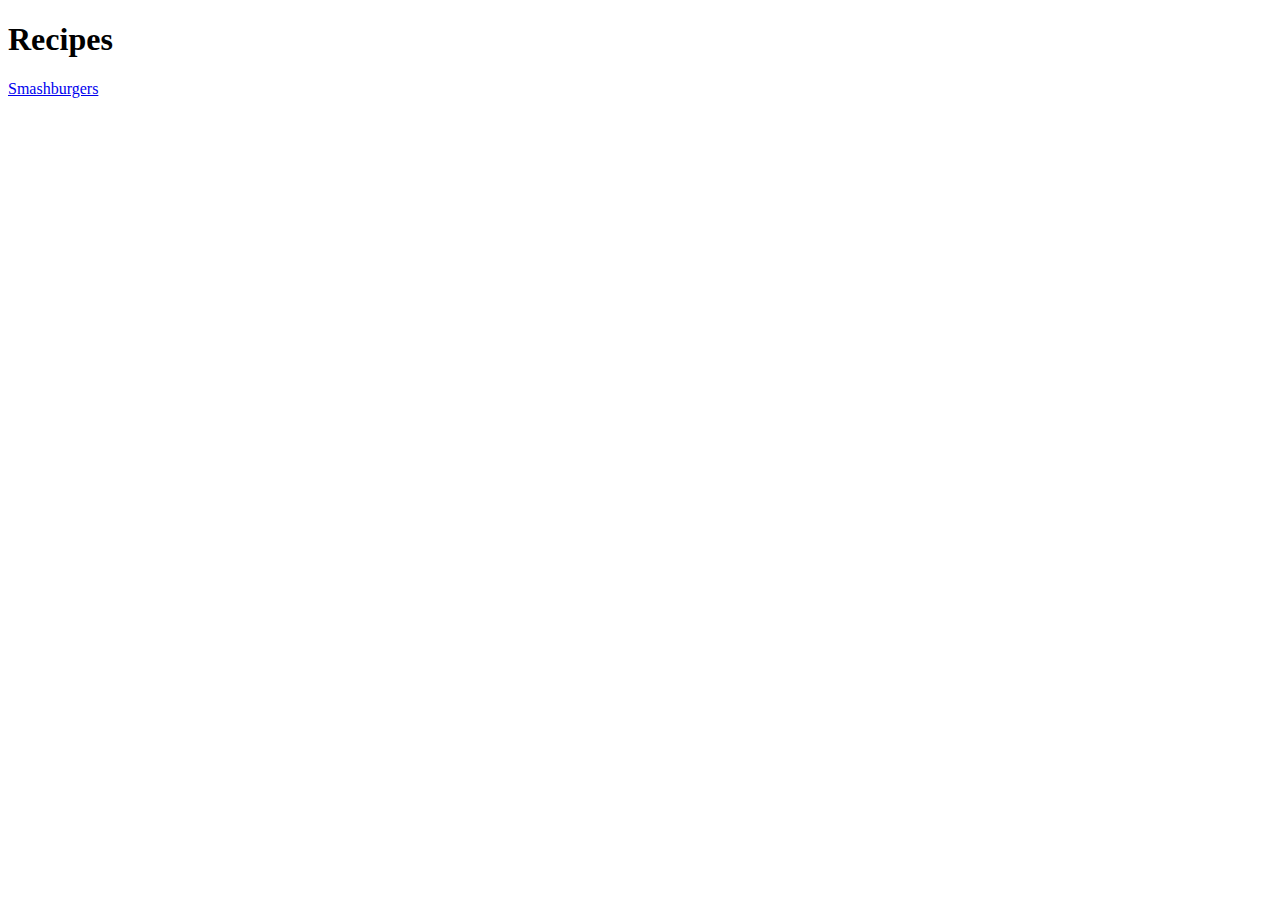
==== index.html @ 0753cb51 "Add recipe ingredients/steps." ====
<!DOCTYPE html>
<html lang="en">
<head>
    <meta charset="UTF-8">
    <meta http-equiv="X-UA-Compatible" content="IE=edge">
    <meta name="viewport" content="width=device-width, initial-scale=1.0">
    <title>Odin Recipes</title>
</head>
<body>
    <h1>Recipes</h1>
    <a href="./recipes/smashburgers.html">Smashburgers</a>
</body>
</html>
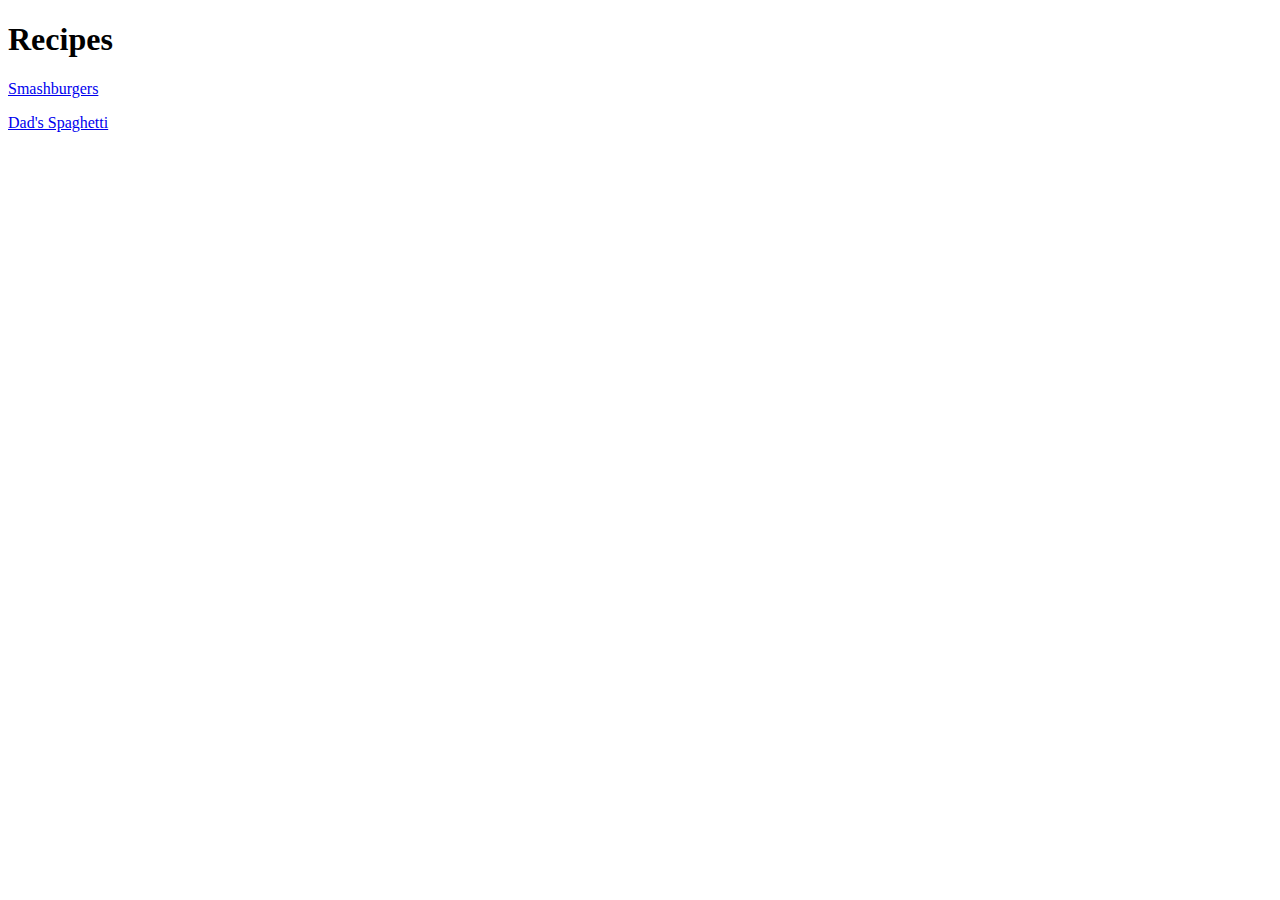
==== commit 5dd7d306: "Add image for dads spaghetti to images. Add html file for dad's spaghetti with description." ====
--- a/index.html
+++ b/index.html
@@ -8,6 +8,7 @@
 </head>
 <body>
     <h1>Recipes</h1>
-    <a href="./recipes/smashburgers.html">Smashburgers</a>
+    <p><a href="./recipes/smashburgers.html">Smashburgers</a></p>
+    <a href="./recipes/dads-spaghetti.html"> Dad's Spaghetti</a>
 </body>
 </html>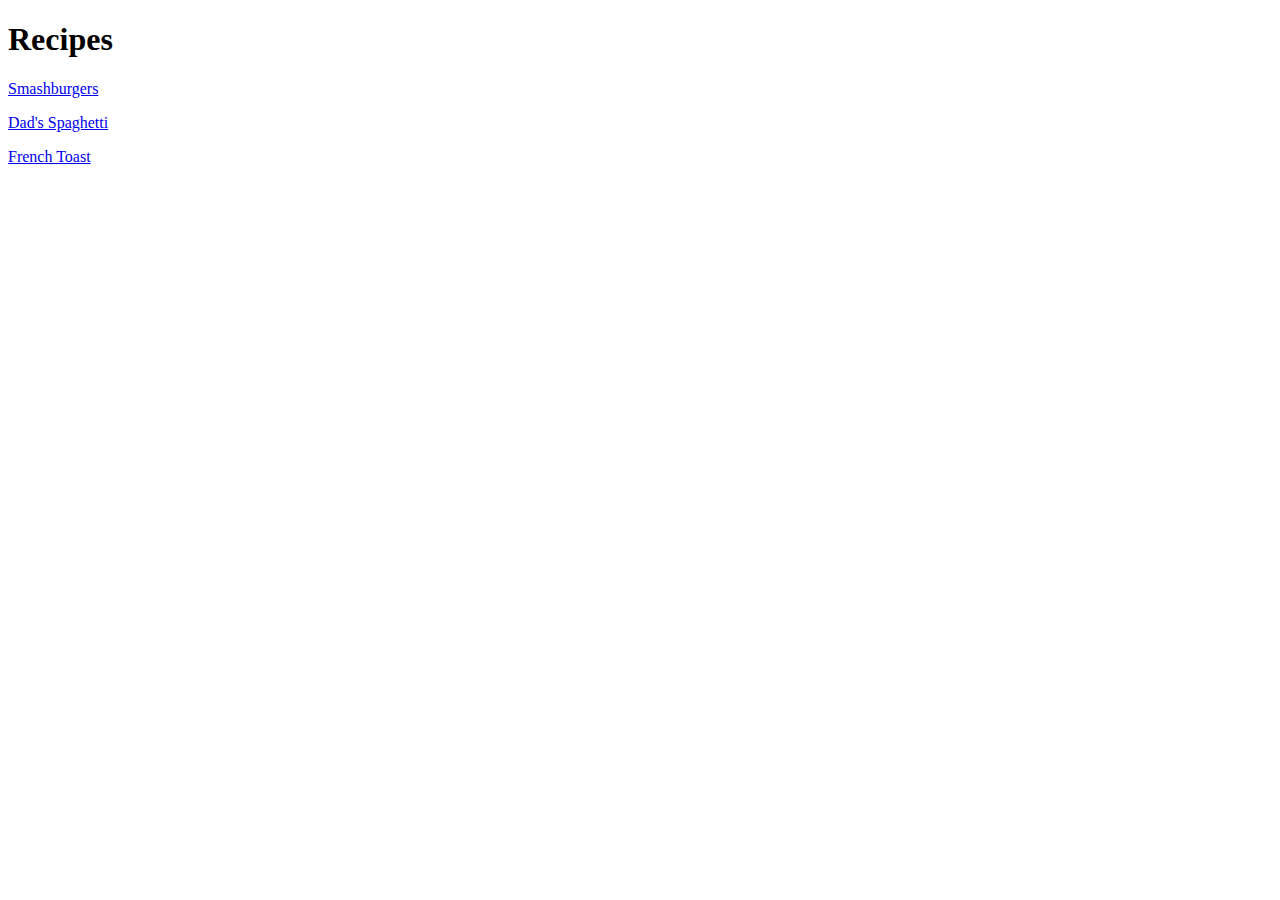
==== commit bea1e109: "Add image french toast, description, and ingredients" ====
--- a/index.html
+++ b/index.html
@@ -9,6 +9,7 @@
 <body>
     <h1>Recipes</h1>
     <p><a href="./recipes/smashburgers.html">Smashburgers</a></p>
-    <a href="./recipes/dads-spaghetti.html"> Dad's Spaghetti</a>
+    <p><a href="./recipes/dads-spaghetti.html"> Dad's Spaghetti</a></p>
+    <p><a href="./recipes/french-toast.html"> French Toast</a></p>
 </body>
 </html>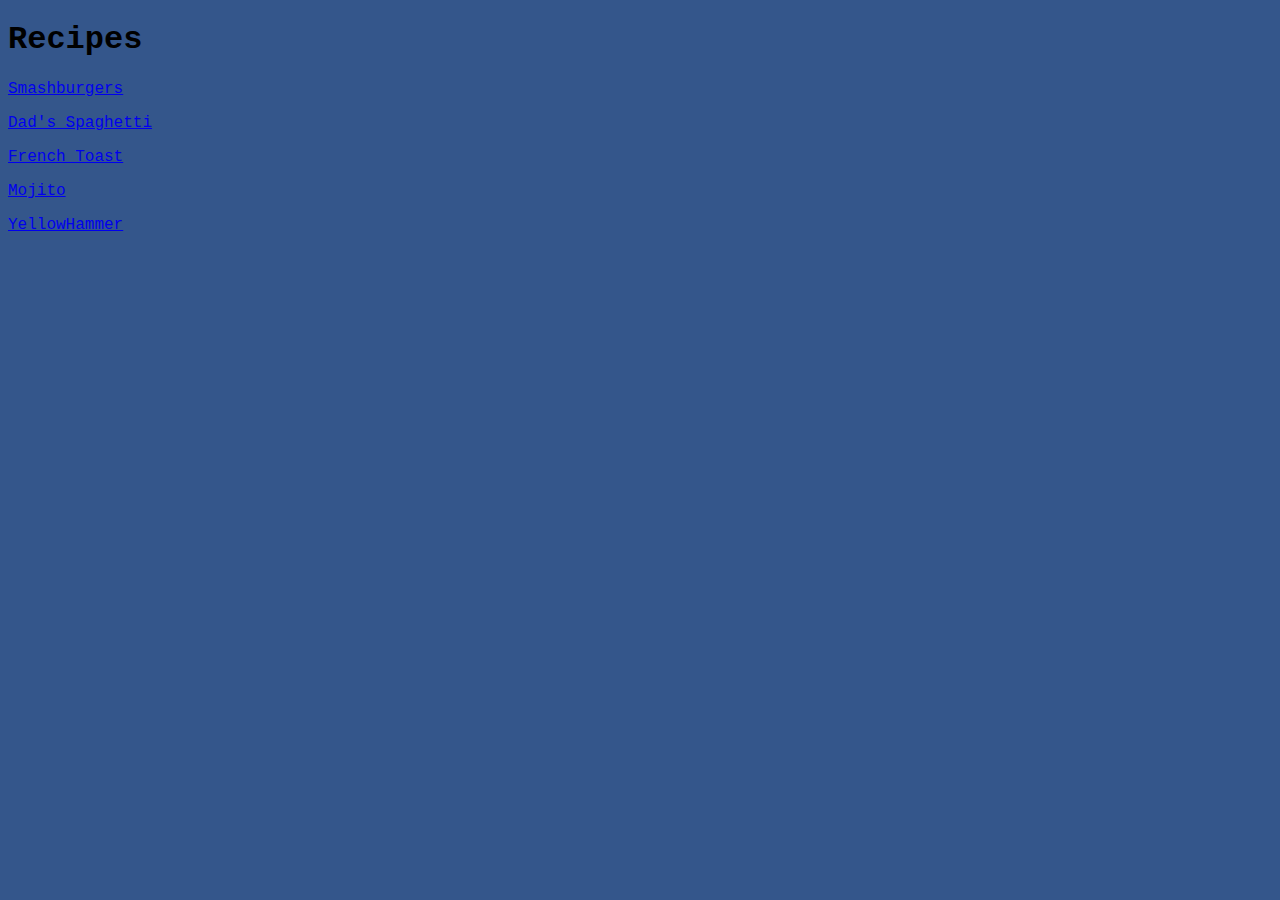
==== commit 7f1178ea: "Add drinks repo. Add drinks to category. Add drink images to image folder." ====
--- a/index.html
+++ b/index.html
@@ -1,15 +1,20 @@
 <!DOCTYPE html>
 <html lang="en">
 <head>
+    <link rel="stylesheet" href="style.css">
     <meta charset="UTF-8">
     <meta http-equiv="X-UA-Compatible" content="IE=edge">
     <meta name="viewport" content="width=device-width, initial-scale=1.0">
     <title>Odin Recipes</title>
 </head>
-<body>
+<body >
     <h1>Recipes</h1>
     <p><a href="./recipes/smashburgers.html">Smashburgers</a></p>
     <p><a href="./recipes/dads-spaghetti.html"> Dad's Spaghetti</a></p>
     <p><a href="./recipes/french-toast.html"> French Toast</a></p>
+    <p><a href="./drinks/mojito.html"> Mojito</a></p>
+    <p><a href="./drinks/yellowhammer.html"> YellowHammer</a></p>
+
+  
 </body>
 </html>--- a/style.css
+++ b/style.css
@@ -0,0 +1,9 @@
+body{
+    background-color: #34568B;
+    font-family: 'Courier New', Courier, monospace;
+    
+}
+
+a{
+    color: rgb(rgb(32, 201, 26))
+}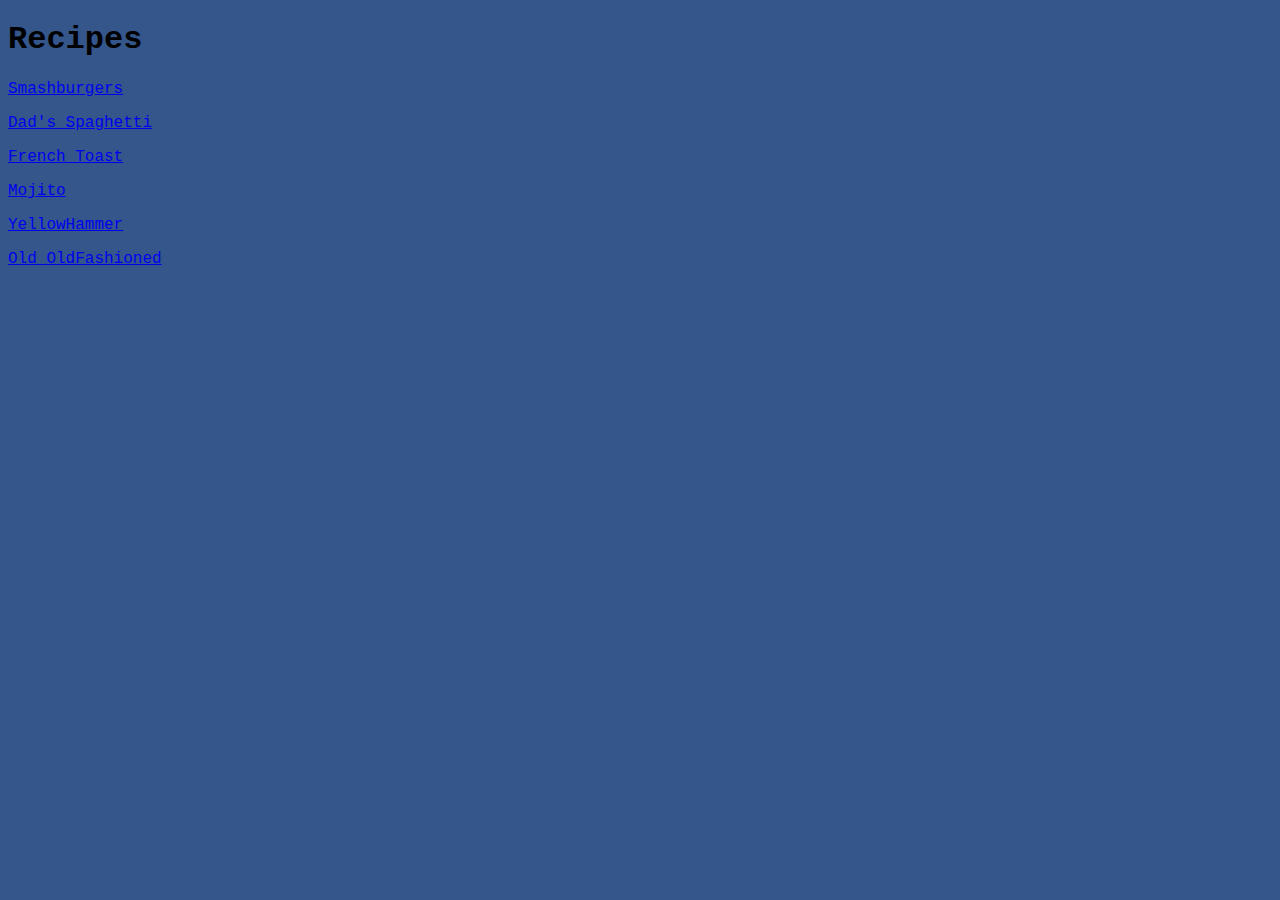
==== commit 093457ca: "Add new future tabs and add html files for different items" ====
--- a/index.html
+++ b/index.html
@@ -7,13 +7,15 @@
     <meta name="viewport" content="width=device-width, initial-scale=1.0">
     <title>Odin Recipes</title>
 </head>
-<body >
+<body>
+    </div>
     <h1>Recipes</h1>
     <p><a href="./recipes/smashburgers.html">Smashburgers</a></p>
     <p><a href="./recipes/dads-spaghetti.html"> Dad's Spaghetti</a></p>
     <p><a href="./recipes/french-toast.html"> French Toast</a></p>
     <p><a href="./drinks/mojito.html"> Mojito</a></p>
     <p><a href="./drinks/yellowhammer.html"> YellowHammer</a></p>
+    <p><a href="./drinks/oldfashion.html"> Old OldFashioned</a></p>
 
   
 </body>
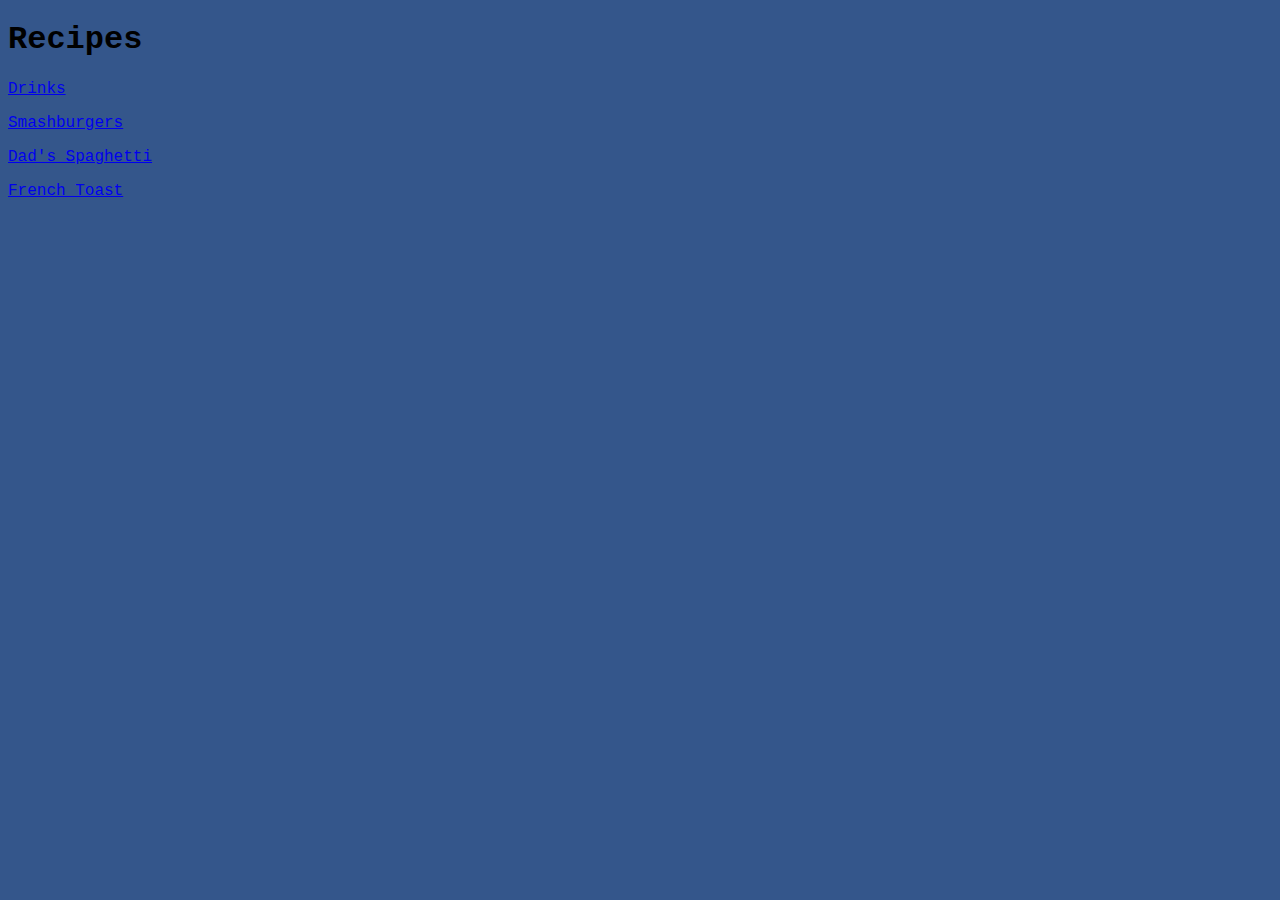
==== commit 3290e758: "Add html file inside each subdirectory for easy navigation and calling" ====
--- a/index.html
+++ b/index.html
@@ -9,13 +9,14 @@
 </head>
 <body>
     </div>
+    
     <h1>Recipes</h1>
+    <p> <a href="./drinks/index.html">Drinks</a></p>
+   
     <p><a href="./recipes/smashburgers.html">Smashburgers</a></p>
     <p><a href="./recipes/dads-spaghetti.html"> Dad's Spaghetti</a></p>
     <p><a href="./recipes/french-toast.html"> French Toast</a></p>
-    <p><a href="./drinks/mojito.html"> Mojito</a></p>
-    <p><a href="./drinks/yellowhammer.html"> YellowHammer</a></p>
-    <p><a href="./drinks/oldfashion.html"> Old OldFashioned</a></p>
+   
 
   
 </body>
--- a/style.css
+++ b/style.css
@@ -5,5 +5,5 @@
 }
 
 a{
-    color: rgb(rgb(32, 201, 26))
+    color: rgb(rgb(236, 13, 13))
 }